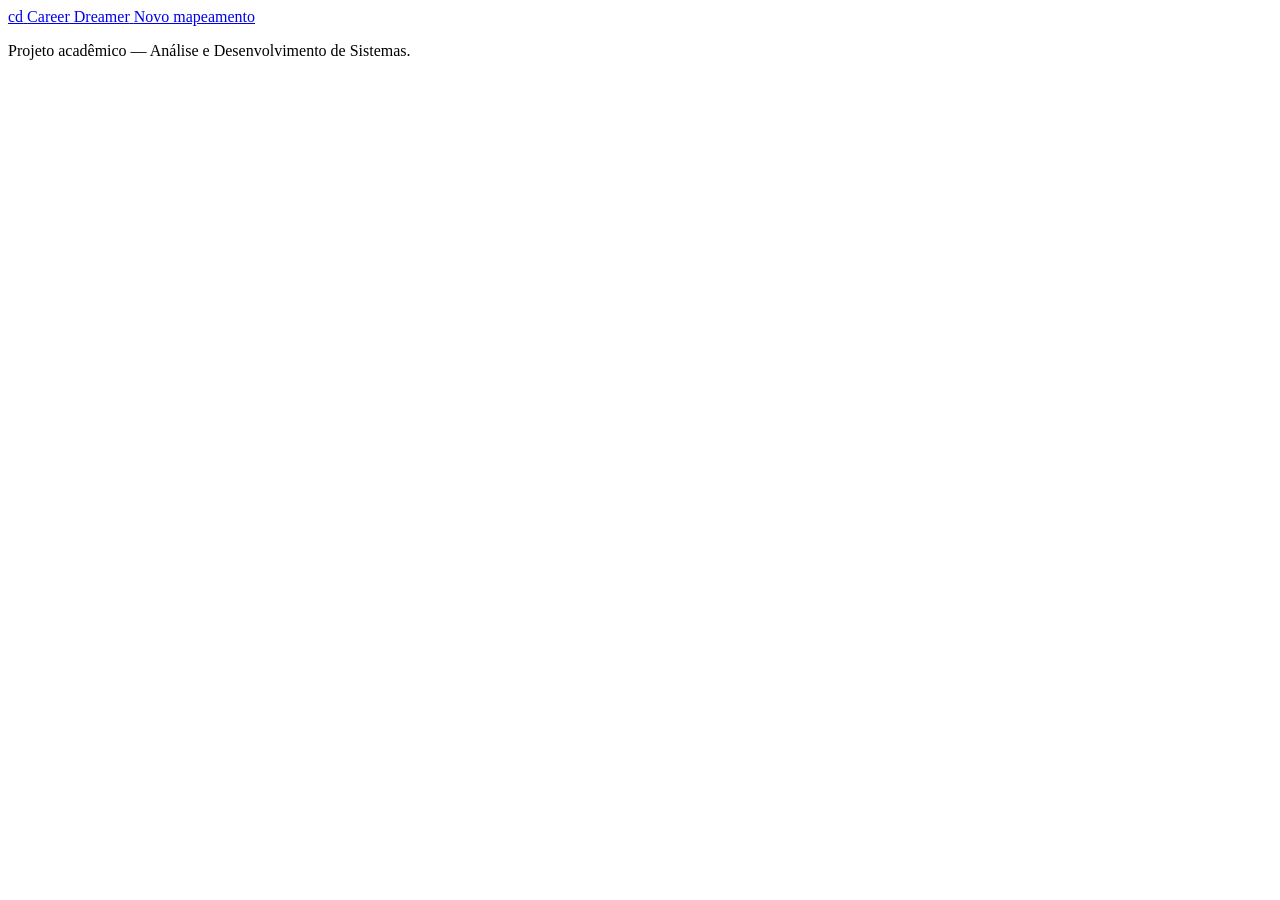
==== resultado.html @ 20b2823b "Add files via upload" ====
<!DOCTYPE html>
<html lang="pt-BR">
<head>
  <meta charset="UTF-8">
  <meta name="viewport" content="width=device-width, initial-scale=1">
  <meta name="description" content="Seu perfil profissional e as carreiras em tecnologia recomendadas para você.">
  <title>Seu perfil — Career Dreamer</title>
  <link rel="stylesheet" href="css/style.css">
  <script src="js/config.js" defer></script>
  <script src="js/dados-exemplo.js" defer></script>
  <script src="js/resultado.js" defer></script>
</head>
<body>

  <header class="topo">
    <div class="container topo__conteudo">
      <a href="index.html" class="marca">
        <span class="marca__simbolo" aria-hidden="true">cd</span>
        <span>Career Dreamer</span>
      </a>
      <a href="index.html" class="botao botao--secundario">Novo mapeamento</a>
    </div>
  </header>

  <main class="container pagina-resultado">

    <section id="resultado" aria-labelledby="titulo-resultado" hidden>
      <h1 id="titulo-resultado">Perfil de <span id="nome-usuario"></span></h1>
      <p id="sintese" class="sintese"></p>

      <h2 class="subtitulo">Carreiras recomendadas</h2>
      <ol id="lista-carreiras" class="lista-carreiras"></ol>
    </section>

    <section id="sem-resultado" class="cartao vazio" aria-labelledby="titulo-vazio" hidden>
      <h1 id="titulo-vazio">Nenhum perfil para mostrar</h1>
      <p>Preencha o formulário para gerar suas recomendações de carreira.</p>
      <a href="index.html" class="botao">Preencher formulário</a>
    </section>

  </main>

  <footer class="rodape">
    <div class="container">
      <p>Projeto acadêmico — Análise e Desenvolvimento de Sistemas.</p>
    </div>
  </footer>

  <!-- Modelo de card: o JavaScript clona e preenche para cada carreira -->
  <template id="modelo-carreira">
    <li class="cartao carreira">
      <article>
        <p class="carreira__selo" hidden>Melhor combinação</p>
        <div class="carreira__topo">
          <h3 class="carreira__titulo"></h3>
          <p class="carreira__nota">
            <span class="carreira__percentual"></span>
            <span class="carreira__legenda">de compatibilidade</span>
          </p>
        </div>
        <div class="barra" aria-hidden="true"><span class="barra__nivel"></span></div>
        <p class="carreira__resumo"></p>

        <h4>Competências-chave</h4>
        <ul class="chips"></ul>

        <h4>Roteiro de estudos</h4>
        <ol class="roteiro"></ol>
      </article>
    </li>
  </template>

</body>
</html>
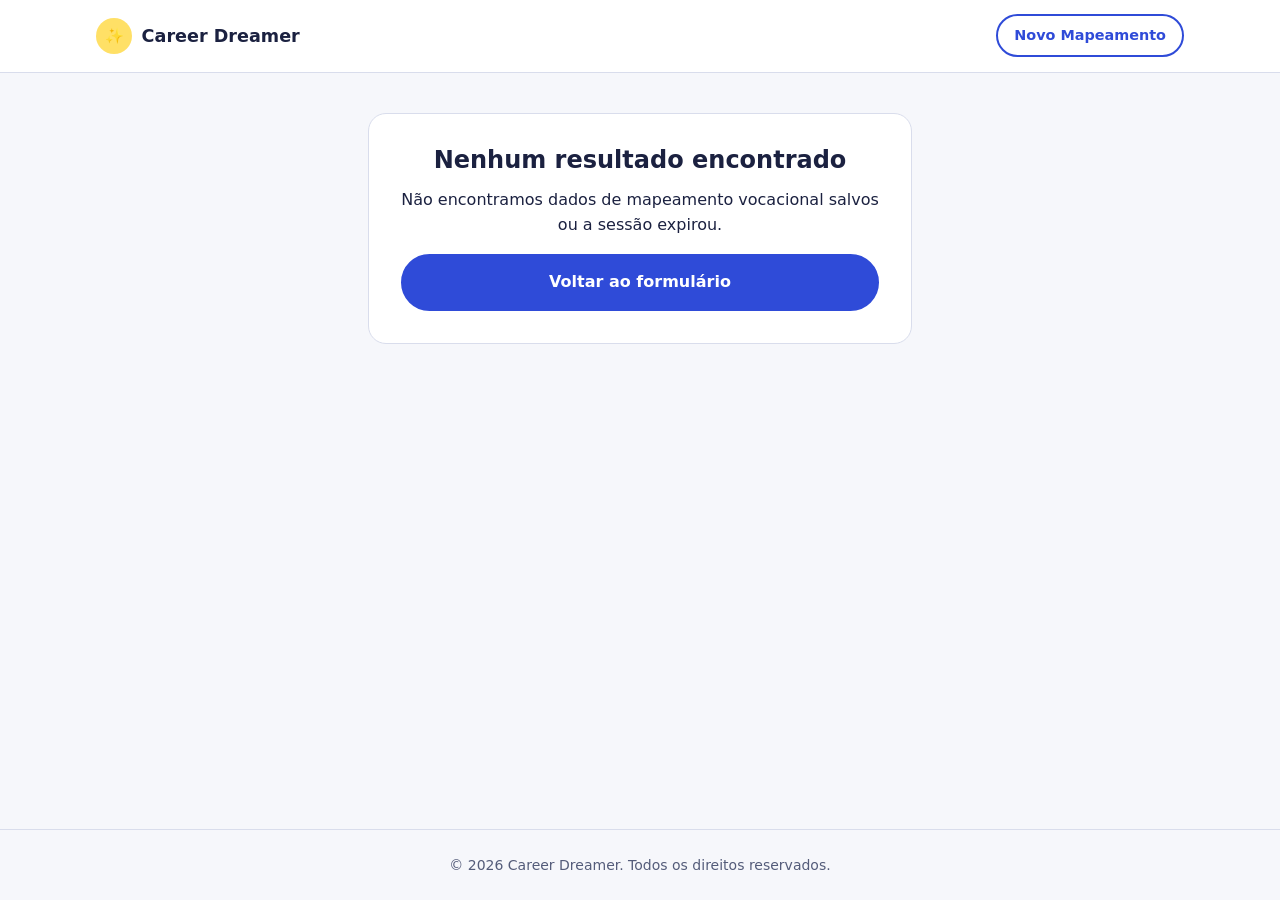
==== commit 78eb5d67: "Revise resultado.html for improved structure and content Updated HTML structure and content for the " ====
--- a/resultado.html
+++ b/resultado.html
@@ -2,73 +2,73 @@
 <html lang="pt-BR">
 <head>
   <meta charset="UTF-8">
-  <meta name="viewport" content="width=device-width, initial-scale=1">
-  <meta name="description" content="Seu perfil profissional e as carreiras em tecnologia recomendadas para você.">
-  <title>Seu perfil — Career Dreamer</title>
+  <meta name="viewport" content="width=device-width, initial-scale=1.0">
+  <title>Resultado Vocacional — Career Dreamer</title>
   <link rel="stylesheet" href="css/style.css">
-  <script src="js/config.js" defer></script>
-  <script src="js/dados-exemplo.js" defer></script>
-  <script src="js/resultado.js" defer></script>
 </head>
 <body>
-
   <header class="topo">
     <div class="container topo__conteudo">
       <a href="index.html" class="marca">
-        <span class="marca__simbolo" aria-hidden="true">cd</span>
+        <span class="marca__simbolo">✨</span>
         <span>Career Dreamer</span>
       </a>
-      <a href="index.html" class="botao botao--secundario">Novo mapeamento</a>
+      <a href="index.html" class="botao botao--secundario">Novo Mapeamento</a>
     </div>
   </header>
 
-  <main class="container pagina-resultado">
+  <main>
+    <div class="container pagina-resultado">
+      <section id="resultado" hidden>
+        <h1 id="nome-usuario">Perfil de Usuário</h1>
+        <p id="sintese" class="sintese"></p>
 
-    <section id="resultado" aria-labelledby="titulo-resultado" hidden>
-      <h1 id="titulo-resultado">Perfil de <span id="nome-usuario"></span></h1>
-      <p id="sintese" class="sintese"></p>
+        <h2 class="subtitulo">Carreiras Recomendadas</h2>
+        <ul id="lista-carreiras" class="lista-carreiras"></ul>
+      </section>
 
-      <h2 class="subtitulo">Carreiras recomendadas</h2>
-      <ol id="lista-carreiras" class="lista-carreiras"></ol>
-    </section>
+      <section id="sem-resultado" class="cartao vazio">
+        <h2>Nenhum resultado encontrado</h2>
+        <p>Não encontramos dados de mapeamento vocacional salvos ou a sessão expirou.</p>
+        <a href="index.html" class="botao">Voltar ao formulário</a>
+      </section>
+    </div>
+  </main>
 
-    <section id="sem-resultado" class="cartao vazio" aria-labelledby="titulo-vazio" hidden>
-      <h1 id="titulo-vazio">Nenhum perfil para mostrar</h1>
-      <p>Preencha o formulário para gerar suas recomendações de carreira.</p>
-      <a href="index.html" class="botao">Preencher formulário</a>
-    </section>
+  <template id="modelo-carreira">
+    <li class="cartao carreira">
+      <div class="carreira__topo">
+        <div>
+          <span class="carreira__selo" hidden>Melhor combinação</span>
+          <h3 class="carreira__titulo">Título da Carreira</h3>
+        </div>
+        <div class="carreira__nota">
+          <span class="carreira__percentual">0%</span>
+          <span class="carreira__legenda">compatibilidade</span>
+        </div>
+      </div>
+      <div class="barra" role="progressbar" aria-valuenow="0" aria-valuemin="0" aria-valuemax="100">
+        <span class="barra__nivel" style="--nivel: 0%;"></span>
+      </div>
+      <p class="carreira__resumo">Resumo da carreira...</p>
+      
+      <h4>Competências-chave</h4>
+      <ul class="chips"></ul>
 
-  </main>
+      <h4>Roteiro de Estudos</h4>
+      <ol class="roteiro"></ol>
+    </li>
+  </template>
 
   <footer class="rodape">
     <div class="container">
-      <p>Projeto acadêmico — Análise e Desenvolvimento de Sistemas.</p>
+      <p>&copy; 2026 Career Dreamer. Todos os direitos reservados.</p>
     </div>
   </footer>
 
-  <!-- Modelo de card: o JavaScript clona e preenche para cada carreira -->
-  <template id="modelo-carreira">
-    <li class="cartao carreira">
-      <article>
-        <p class="carreira__selo" hidden>Melhor combinação</p>
-        <div class="carreira__topo">
-          <h3 class="carreira__titulo"></h3>
-          <p class="carreira__nota">
-            <span class="carreira__percentual"></span>
-            <span class="carreira__legenda">de compatibilidade</span>
-          </p>
-        </div>
-        <div class="barra" aria-hidden="true"><span class="barra__nivel"></span></div>
-        <p class="carreira__resumo"></p>
-
-        <h4>Competências-chave</h4>
-        <ul class="chips"></ul>
-
-        <h4>Roteiro de estudos</h4>
-        <ol class="roteiro"></ol>
-      </article>
-    </li>
-  </template>
-
+  <!-- Scripts apontando corretamente para a pasta Javascript -->
+  <script src="Javascript/config.js"></script>
+  <script src="Javascript/dados-exemplo.js"></script>
+  <script src="Javascript/resultado.js"></script>
 </body>
 </html>
--- a/css/style.css
+++ b/css/style.css
@@ -0,0 +1,471 @@
+/* ==========================================================================
+   Career Dreamer — folha de estilos única
+   Organização: 1. Variáveis  2. Base  3. Layout  4. Componentes
+                5. Página inicial  6. Página de resultado  7. Acessibilidade
+   ========================================================================== */
+
+/* 1. Variáveis ----------------------------------------------------------- */
+:root {
+  --cor-papel: #f6f7fb;
+  --cor-superficie: #ffffff;
+  --cor-tinta: #1b2140;
+  --cor-tinta-suave: #545c7a;
+  --cor-borda: #d9ddec;
+  --cor-primaria: #2f4bd8;
+  --cor-primaria-escura: #2338a8;
+  --cor-marca-texto: #ffe066;
+  --cor-sucesso: #127a54;
+  --cor-erro: #c0362c;
+
+  --fonte-titulo: ui-rounded, "SF Pro Rounded", "Nunito", "Segoe UI", system-ui, sans-serif;
+  --fonte-texto: system-ui, -apple-system, "Segoe UI", Roboto, sans-serif;
+
+  --raio-pequeno: 8px;
+  --raio-grande: 18px;
+  --largura-max: 70rem;
+}
+
+/* 2. Base ---------------------------------------------------------------- */
+*,
+*::before,
+*::after {
+  box-sizing: border-box;
+}
+
+[hidden] {
+  display: none !important;
+}
+
+body {
+  margin: 0;
+  min-height: 100vh;
+  display: flex;
+  flex-direction: column;
+  background: var(--cor-papel);
+  color: var(--cor-tinta);
+  font-family: var(--fonte-texto);
+  font-size: 1rem;
+  line-height: 1.6;
+}
+
+h1,
+h2,
+h3,
+h4 {
+  margin: 0 0 0.5em;
+  font-family: var(--fonte-titulo);
+  line-height: 1.2;
+}
+
+p {
+  margin: 0 0 1em;
+}
+
+a {
+  color: var(--cor-primaria);
+}
+
+*:focus {
+  outline: none;
+}
+
+*:focus-visible {
+  outline: 3px solid var(--cor-primaria);
+  outline-offset: 2px;
+}
+
+/* 3. Layout -------------------------------------------------------------- */
+.container {
+  width: 100%;
+  max-width: var(--largura-max);
+  margin-inline: auto;
+  padding-inline: 1rem;
+}
+
+main {
+  flex: 1;
+}
+
+.topo {
+  background: var(--cor-superficie);
+  border-bottom: 1px solid var(--cor-borda);
+}
+
+.topo__conteudo {
+  display: flex;
+  align-items: center;
+  justify-content: space-between;
+  gap: 1rem;
+  padding-block: 0.9rem;
+}
+
+.rodape {
+  padding-block: 1.5rem;
+  border-top: 1px solid var(--cor-borda);
+  color: var(--cor-tinta-suave);
+  font-size: 0.875rem;
+  text-align: center;
+}
+
+.rodape p {
+  margin: 0;
+}
+
+/* 4. Componentes --------------------------------------------------------- */
+.marca {
+  display: inline-flex;
+  align-items: center;
+  gap: 0.6rem;
+  color: var(--cor-tinta);
+  font-family: var(--fonte-titulo);
+  font-weight: 800;
+  font-size: 1.1rem;
+  text-decoration: none;
+  white-space: nowrap;
+}
+
+.marca__simbolo {
+  display: grid;
+  place-items: center;
+  width: 2.25rem;
+  height: 2.25rem;
+  border-radius: 50%;
+  background: var(--cor-marca-texto);
+  font-size: 0.95rem;
+}
+
+.cartao {
+  background: var(--cor-superficie);
+  border: 1px solid var(--cor-borda);
+  border-radius: var(--raio-grande);
+  padding: clamp(1.25rem, 4vw, 2rem);
+}
+
+.subtitulo {
+  font-size: 1.15rem;
+  margin-top: 2rem;
+  margin-bottom: 0.5em;
+  font-family: var(--fonte-titulo);
+  font-weight: 700;
+}
+
+.subtitulo-cartao {
+  font-size: 1.5rem;
+  margin-bottom: 0.5em;
+  font-family: var(--fonte-titulo);
+  font-weight: 700;
+}
+
+.botao {
+  display: inline-flex;
+  align-items: center;
+  justify-content: center;
+  padding: 0.85rem 1.4rem;
+  border: 2px solid var(--cor-primaria);
+  border-radius: 999px;
+  background: var(--cor-primaria);
+  color: #ffffff;
+  font: inherit;
+  font-weight: 700;
+  text-decoration: none;
+  cursor: pointer;
+  transition: background-color 0.2s, border-color 0.2s;
+  width: 100%;
+}
+
+.botao:hover:not(:disabled) {
+  background: var(--cor-primaria-escura);
+  border-color: var(--cor-primaria-escura);
+}
+
+.botao:disabled {
+  opacity: 0.65;
+  cursor: progress;
+}
+
+.botao--secundario {
+  width: auto;
+  white-space: nowrap;
+  background: transparent;
+  color: var(--cor-primaria);
+  padding: 0.5rem 1rem;
+  font-size: 0.9rem;
+}
+
+.botao--secundario:hover:not(:disabled) {
+  background: var(--cor-primaria);
+  color: #ffffff;
+}
+
+/* Formulário */
+.formulario {
+  display: flex;
+  flex-direction: column;
+  gap: 1.25rem;
+}
+
+.campo {
+  display: flex;
+  flex-direction: column;
+  gap: 0.35rem;
+}
+
+.campo label {
+  font-weight: 700;
+  color: var(--cor-tinta);
+  cursor: pointer;
+}
+
+.campo input,
+.campo textarea {
+  width: 100%;
+  padding: 0.75rem 0.9rem;
+  border: 1.5px solid var(--cor-borda);
+  border-radius: var(--raio-pequeno);
+  background: var(--cor-papel);
+  color: var(--cor-tinta);
+  font: inherit;
+}
+
+.campo textarea {
+  min-height: 5.5rem;
+  resize: vertical;
+}
+
+.campo input::placeholder,
+.campo textarea::placeholder {
+  color: #6e7590;
+}
+
+.campo input:focus,
+.campo textarea:focus {
+  background: var(--cor-superficie);
+}
+
+.campo input:user-invalid,
+.campo textarea:user-invalid {
+  border-color: var(--cor-erro);
+}
+
+.dica {
+  margin: 0;
+  font-size: 0.875rem;
+  color: var(--cor-tinta-suave);
+}
+
+/* Modal (elemento <dialog> nativo) */
+.modal {
+  width: min(26rem, 100% - 2rem);
+  padding: 1.75rem;
+  border: 0;
+  border-top: 6px solid var(--cor-marca-texto);
+  border-radius: var(--raio-grande);
+  background: var(--cor-superficie);
+  color: var(--cor-tinta);
+  box-shadow: 0 20px 50px rgb(27 33 64 / 0.25);
+}
+
+.modal::backdrop {
+  background: rgb(27 33 64 / 0.55);
+}
+
+.modal__acoes {
+  display: flex;
+  justify-content: flex-end;
+  margin-top: 1.5rem;
+}
+
+/* 5. Página inicial ------------------------------------------------------ */
+.pagina-inicial {
+  display: grid;
+  gap: 2rem;
+  padding-block: 2.5rem;
+}
+
+.apresentacao h1,
+.titulo-principal {
+  margin: 0 0 0.5em;
+  font-family: var(--fonte-titulo);
+  font-weight: 800;
+  line-height: 1.2;
+  font-size: clamp(2rem, 5vw, 3.1rem);
+  letter-spacing: -0.02em;
+  max-width: 16ch;
+}
+
+.apresentacao__texto {
+  max-width: 46ch;
+  font-size: 1.1rem;
+  color: var(--cor-tinta-suave);
+}
+
+.passos {
+  margin: 0;
+  padding: 0;
+  list-style: none;
+  counter-reset: passo;
+  display: grid;
+  gap: 0.75rem;
+  max-width: 42ch;
+}
+
+.passos li,
+.passos .passo {
+  counter-increment: passo;
+  display: flex;
+  gap: 0.75rem;
+  align-items: baseline;
+}
+
+.passos li::before,
+.passos .passo::before {
+  content: counter(passo);
+  flex-shrink: 0;
+  display: grid;
+  place-items: center;
+  width: 1.75rem;
+  height: 1.75rem;
+  border-radius: 50%;
+  border: 2px solid var(--cor-tinta);
+  font-family: var(--fonte-titulo);
+  font-weight: 800;
+  font-size: 0.85rem;
+}
+
+@media (min-width: 860px) {
+  .pagina-inicial {
+    grid-template-columns: 1.1fr 1fr;
+    align-items: start;
+    gap: 4rem;
+    padding-block: 4rem;
+  }
+}
+
+/* 6. Página de resultado ------------------------------------------------- */
+.pagina-resultado {
+  padding-block: 2.5rem 4rem;
+}
+
+.pagina-resultado h1 {
+  font-size: clamp(1.8rem, 4.5vw, 2.6rem);
+}
+
+.sintese {
+  max-width: 60ch;
+  font-size: 1.15rem;
+  color: var(--cor-tinta-suave);
+}
+
+.lista-carreiras {
+  margin: 0;
+  padding: 0;
+  list-style: none;
+  display: grid;
+  gap: 1.25rem;
+}
+
+.carreira--principal {
+  border: 2px solid var(--cor-tinta);
+}
+
+.carreira__selo {
+  display: inline-block;
+  margin-bottom: 0.75rem;
+  padding: 0.15rem 0.7rem;
+  border-radius: 999px;
+  background: var(--cor-marca-texto);
+  font-size: 0.85rem;
+  font-weight: 700;
+}
+
+.carreira__topo {
+  display: flex;
+  flex-wrap: wrap;
+  align-items: baseline;
+  justify-content: space-between;
+  gap: 0.5rem 1rem;
+}
+
+.carreira__titulo {
+  font-size: 1.4rem;
+  margin: 0;
+}
+
+.carreira__nota {
+  margin: 0;
+  color: var(--cor-sucesso);
+}
+
+.carreira__percentual {
+  font-family: var(--fonte-titulo);
+  font-size: 2rem;
+  font-weight: 800;
+}
+
+.carreira__legenda {
+  font-size: 0.875rem;
+}
+
+.barra {
+  height: 10px;
+  margin-block: 0.75rem 1rem;
+  border-radius: 999px;
+  background: var(--cor-papel);
+  overflow: hidden;
+}
+
+.barra__nivel {
+  display: block;
+  width: var(--nivel, 0%);
+  height: 100%;
+  border-radius: inherit;
+  background: var(--cor-marca-texto);
+  transition: width 0.8s ease-out;
+}
+
+.carreira__resumo {
+  max-width: 65ch;
+}
+
+.carreira h4 {
+  margin-top: 1.25rem;
+  font-size: 1rem;
+}
+
+.chips {
+  margin: 0;
+  padding: 0;
+  list-style: none;
+  display: flex;
+  flex-wrap: wrap;
+  gap: 0.5rem;
+}
+
+.chips li {
+  padding: 0.2rem 0.75rem;
+  border: 1px solid var(--cor-borda);
+  border-radius: 999px;
+  font-size: 0.9rem;
+}
+
+.roteiro {
+  margin: 0;
+  padding-left: 1.25rem;
+  color: var(--cor-tinta-suave);
+}
+
+.vazio {
+  max-width: 34rem;
+  margin-inline: auto;
+  text-align: center;
+}
+
+/* 7. Acessibilidade ------------------------------------------------------ */
+@media (prefers-reduced-motion: reduce) {
+  *,
+  *::before,
+  *::after {
+    transition: none !important;
+    animation: none !important;
+  }
+}
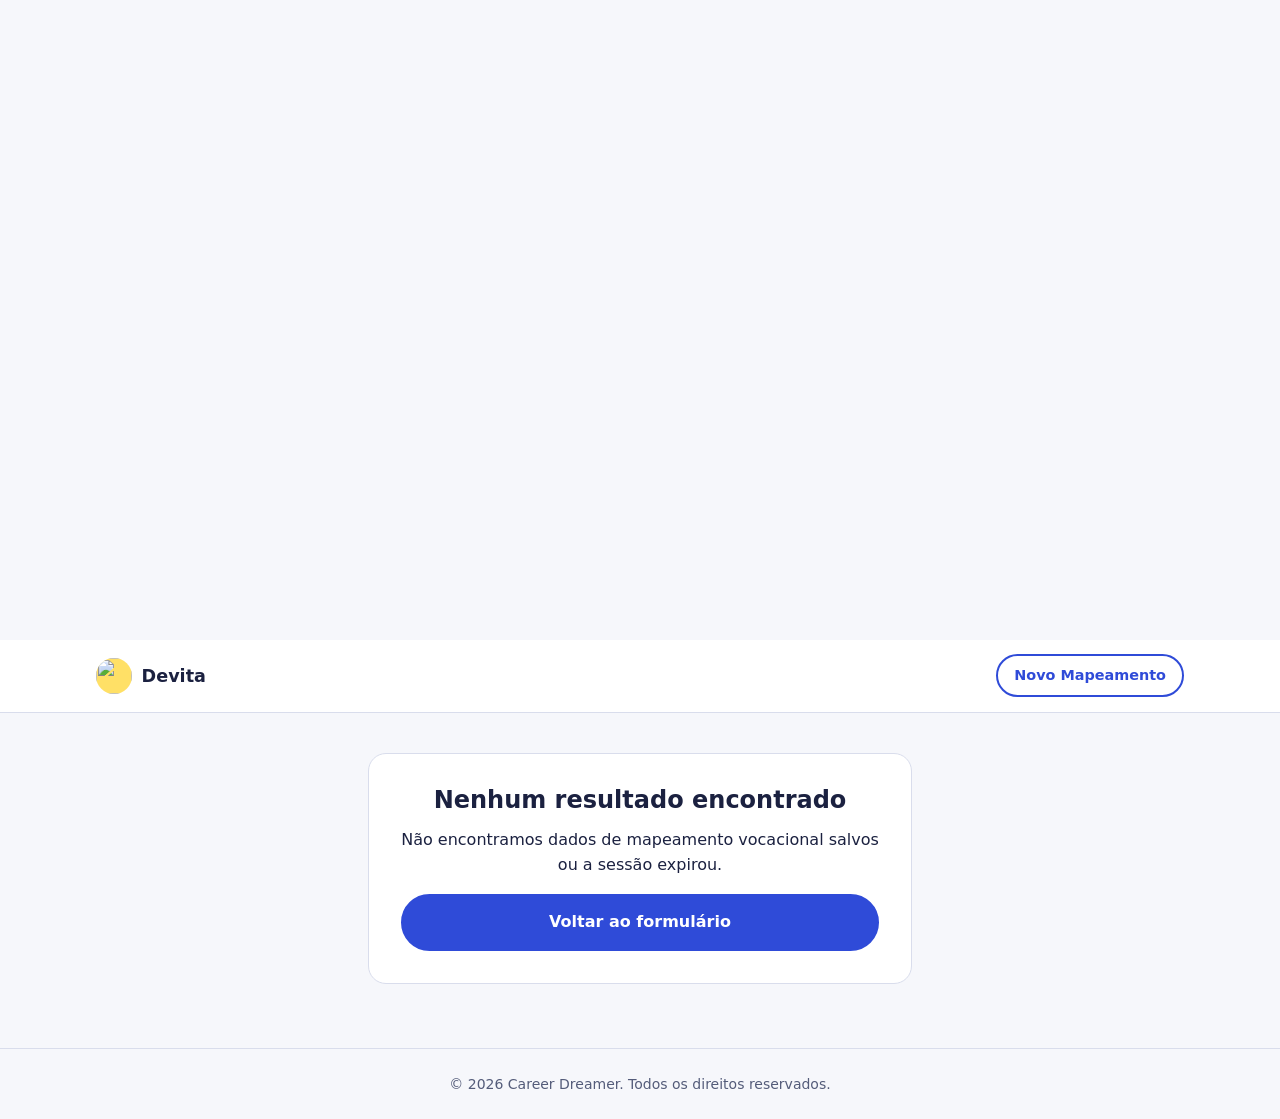
==== commit 19240d39: "Update resultado.html" ====
--- a/resultado.html
+++ b/resultado.html
@@ -7,12 +7,13 @@
   <link rel="stylesheet" href="css/style.css">
 </head>
 <body>
+  <canvas id="fundo-animado"></canvas>
   <header class="topo">
     <div class="container topo__conteudo">
-      <a href="index.html" class="marca">
-        <span class="marca__simbolo">✨</span>
-        <span>Career Dreamer</span>
-      </a>
+      <a class="marca" href="index.html">
+  <img class="marca__simbolo" src="devita-logo.svg" alt="" width="52" height="39">
+  Devita
+
       <a href="index.html" class="botao botao--secundario">Novo Mapeamento</a>
     </div>
   </header>
@@ -70,5 +71,6 @@
   <script src="Javascript/config.js"></script>
   <script src="Javascript/dados-exemplo.js"></script>
   <script src="Javascript/resultado.js"></script>
+  <script src="Javascript/fundo.js"></script>
 </body>
 </html>
